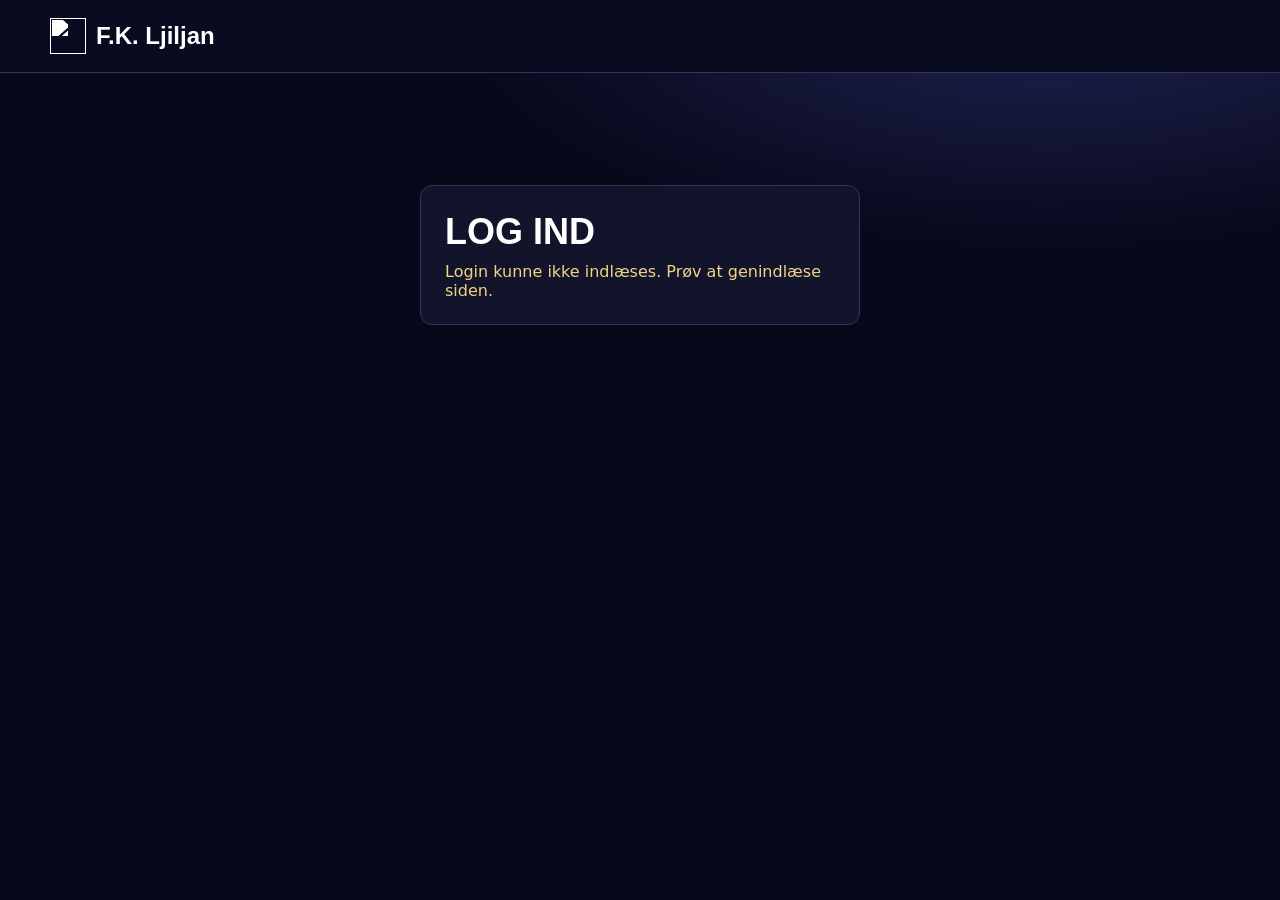
==== mine-tips/index.html @ 7f074f97 "Require email login for Tip Ljiljan Kamp" ====
<!doctype html>
<html lang="da">
<head>
<meta charset="utf-8">
<meta name="viewport" content="width=device-width,initial-scale=1">
<meta name="theme-color" content="#07081a">
<meta http-equiv="Content-Security-Policy" content="default-src 'self'; script-src 'self' blob: https://cdn.jsdelivr.net; style-src 'self' 'unsafe-inline' https://fonts.googleapis.com; font-src https://fonts.gstatic.com; img-src 'self' https://fkljiljan.dk; connect-src 'self' https://cwelrezhdpwwnnojatso.supabase.co; base-uri 'none'; object-src 'none'; form-action 'none'">
<title>Log ind · Tip Ljiljan Kamp</title>
<link rel="manifest" href="../app.webmanifest">
<link rel="preconnect" href="https://fonts.googleapis.com">
<link rel="preconnect" href="https://fonts.gstatic.com" crossorigin>
<link rel="stylesheet" href="https://fonts.googleapis.com/css2?family=Barlow:wght@400;600;700&amp;family=Barlow+Condensed:wght@700;800&amp;display=swap">
<link rel="stylesheet" href="../style.css?v=login">
<script src="https://cdn.jsdelivr.net/npm/@supabase/supabase-js@2.119.0/dist/umd/supabase.js" integrity="sha384-uteMfOloLDGt042uDz+xHGF3ym63/WQ6rFq7murQRG8Ih7QrXGEGNtWd8688sb4O" crossorigin="anonymous" defer></script>
<script src="../backend-config.js" defer></script>
<script src="../login.js" defer></script>
</head>
<body>
<div id="loginShell">
<header><div class="wrap"><div class="brand"><img class="brand-logo" src="../ljiljan-icon-192.png" width="36" height="36" alt=""><span>F.K. Ljiljan</span></div></div></header>
<main class="wrap">
<section class="panel auth-panel" aria-labelledby="loginTitle">
<h1 id="loginTitle">Log ind</h1>
<form id="emailForm" hidden>
<p class="sub">Få en engangskode til Tip Ljiljan Kamp på din e-mail.</p>
<label for="loginEmail" class="name">E-mail</label>
<input id="loginEmail" type="email" autocomplete="email" maxlength="254" required>
<button class="primary" type="submit">Send kode</button>
</form>
<form id="codeForm" hidden>
<p class="sub" id="codeDestination"></p>
<label for="loginCode" class="name">Engangskode</label>
<input id="loginCode" type="text" inputmode="numeric" autocomplete="one-time-code" pattern="[0-9]{6,10}" maxlength="10" required>
<button class="primary" type="submit">Log ind</button>
<button class="secondary auth-secondary" type="button" id="changeEmail">Brug en anden e-mail</button>
</form>
<form id="nicknameForm" hidden>
<p class="sub">Dit kaldenavn vises på ranglisten.</p>
<label for="loginNickname" class="name">Kaldenavn</label>
<input id="loginNickname" maxlength="40" autocomplete="nickname" required>
<label id="legacyOption" class="auth-checkbox" hidden><input type="checkbox" id="claimLegacy"><span id="legacyLabel"></span></label>
<button class="primary" type="submit">Åbn appen</button>
<button class="secondary auth-secondary" type="button" id="loginSignout">Log ud</button>
</form>
<p class="status" id="loginStatus" role="status">Indlæser login…</p>
</section>
</main>
</div>
<noscript><p class="wrap">Slå JavaScript til for at logge ind.</p></noscript>
</body>
</html>
---- style.css ----
:root {
  --navy: #07081a;
  --panel: #11142b;
  --panel-raised: #1b2040;
  --field: #0b0e23;
  --border: #303658;
  --control-border: #6673a3;
  --gold: #d4a62a;
  --gold-light: #f1d485;
  --blue: #b5c6ff;
  --muted: #c4c9dd;
  --display: "Barlow Condensed", "Arial Narrow", sans-serif;
  font-family: Barlow, system-ui, sans-serif;
  color: #fff;
  background: var(--navy);
  color-scheme: dark;
}

* { box-sizing: border-box; }
body {
  margin: 0;
  background: radial-gradient(ellipse at 82% 0, #202453 0, transparent 38rem);
}
a { color: var(--blue); text-underline-offset: .18em; }
a:hover { color: #fff; }
button, input, select { font: inherit; }
button { cursor: pointer; }
button:disabled { cursor: default; opacity: .6; }
:focus-visible { outline: 3px solid var(--gold-light); outline-offset: 3px; }

.wrap { width: min(1180px, calc(100% - 40px)); margin-inline: auto; }
header { background: #090b20; border-bottom: 1px solid var(--border); }
header .wrap {
  min-height: 72px;
  display: flex;
  justify-content: space-between;
  align-items: center;
  gap: 14px 24px;
}
.brand {
  display: flex;
  align-items: center;
  gap: 10px;
  flex: none;
  font: 800 1.5rem/1 var(--display);
  white-space: nowrap;
}
.brand-logo {
  display: block;
  width: 36px;
  height: 36px;
  object-fit: contain;
  filter: brightness(0) invert(1);
}
.site-tabs { display: flex; gap: 3px 10px; margin-left: auto; flex-wrap: wrap; }
.site-tabs a {
  padding: 9px 10px;
  color: #fff;
  border-radius: 5px;
  text-decoration: none;
  text-transform: uppercase;
  letter-spacing: .065em;
  font: 800 1rem/1.2 var(--display);
}
.site-tabs a:hover { background: var(--panel-raised); }
.site-tabs a[aria-current="page"] {
  color: var(--gold-light);
  background: #27243a;
  box-shadow: inset 0 -2px var(--gold);
}
main { padding: clamp(18px, 4vw, 40px) 0; }
footer {
  padding: 18px 0 25px;
  border-top: 1px solid var(--border);
}

.hero {
  position: relative;
  display: grid;
  grid-template-columns: minmax(0, 1fr) auto;
  align-items: center;
  gap: clamp(12px, 4vw, 42px);
  isolation: isolate;
  overflow: hidden;
  padding: clamp(24px, 5vw, 60px);
  border: 1px solid var(--border);
  border-radius: 14px;
  background: radial-gradient(ellipse at 86% 42%, #262f71, transparent 65%), #10122d;
}
.hero::after {
  content: "";
  position: absolute;
  inset: auto 0 0;
  height: 3px;
  background: linear-gradient(90deg, var(--gold) 0 18%, #4659a4 18% 70%, #151937 70%);
}
.home-hero {
  min-height: clamp(210px, 29vw, 330px);
  background:
    linear-gradient(103deg, #090b20 13%, #101438e8 45%, #10143855 100%),
    url("klub-optakt.jpg") center 52% / cover no-repeat,
    #131837;
}
.hero-copy { min-width: 0; }
.hero h1 {
  margin: .12em 0 .2em;
  color: #fff;
  font: 800 clamp(2.7rem, 7vw, 5.3rem)/.88 var(--display);
  text-transform: uppercase;
  overflow-wrap: anywhere;
}
.home-hero h1 { max-width: 9em; font-size: clamp(2.7rem, 8vw, 6.3rem); }
.hero p:last-child { max-width: 42ch; margin-bottom: 0; color: #f0f2ff; font-size: 1.1rem; }
.hero-logo {
  display: block;
  width: clamp(60px, 15vw, 155px);
  height: auto;
  filter: brightness(0) invert(1) drop-shadow(0 2px 10px #07081a);
}
.pitch {
  position: absolute;
  width: 360px;
  height: 235px;
  border: 2px solid #b4ceff28;
  right: -60px;
  top: 35px;
  transform: rotate(-19deg);
  z-index: -1;
}
.pitch::before { content: ""; position: absolute; inset: 0 50% 0 auto; border-left: 2px solid #b4ceff28; }
.pitch::after {
  content: "";
  position: absolute;
  left: 50%;
  top: 50%;
  width: 80px;
  height: 80px;
  border: 2px solid #b4ceff28;
  border-radius: 50%;
  transform: translate(-50%, -50%);
}
.kicker {
  color: var(--gold-light);
  font: 800 .95rem/1.2 var(--display);
  letter-spacing: .14em;
  text-transform: uppercase;
  margin: 0;
}
.result.bye-notice, #competition.winter-competition, .kicker.contest-kicker { color: #fff; }

.grid { display: grid; grid-template-columns: 1.15fr 1fr; gap: 18px; margin-top: 22px; }
.panel {
  border: 1px solid var(--border);
  border-radius: 12px;
  background: var(--panel);
  padding: clamp(16px, 3vw, 24px);
  min-width: 0;
}
.panel :is(h1, h2) {
  margin: 4px 0 12px;
  font: 800 clamp(1.65rem, 3vw, 2.25rem)/1 var(--display);
  text-transform: uppercase;
}
.sub, .help, footer { color: var(--muted); font-size: .95rem; line-height: 1.5; }
.tip-layout { align-items: start; }
#kamptip { border-top: 3px solid var(--gold); }
.tip-layout .schedule { margin-top: 0; }
.schedule ul { list-style: none; padding: 0; margin: 12px 0; }
.schedule details { margin-top: 18px; }
.schedule summary { cursor: pointer; }
.schedule h3 { margin: 16px 0 0; }
.schedule a { white-space: nowrap; }
.fixture {
  display: flex;
  align-items: center;
  justify-content: space-between;
  gap: 10px;
  padding: 11px 2px;
  border-bottom: 1px solid var(--border);
}
.fixture small { display: block; color: var(--muted); margin-top: 3px; }
.fixture button { flex-shrink: 0; }
.team-matchup {
  display: grid;
  grid-template-columns: minmax(0, 1fr) auto minmax(0, 1fr);
  gap: 12px;
  align-items: center;
  text-align: center;
}
.team-matchup .club {
  display: grid;
  justify-items: center;
  align-self: start;
  gap: 8px;
  font-size: clamp(1rem, 3vw, 1.35rem);
  overflow-wrap: anywhere;
}
.team-matchup img {
  width: 62px;
  height: 62px;
  object-fit: contain;
  padding: 6px;
  border-radius: 8px;
  background: var(--panel-raised);
}
.match-divider { color: var(--muted); font-size: 1rem; }
.archive-matchup, .archive-matchup .club { display: flex; align-items: center; gap: 6px; flex-wrap: wrap; }
.archive-matchup img { width: 22px; height: 22px; object-fit: contain; }

.score { display: grid; grid-template-columns: 1fr auto 1fr; align-items: end; gap: 12px; margin: 22px 0; }
.score label { text-align: center; font-weight: 700; font-size: .9rem; }
.score > span { padding-bottom: 14px; color: var(--muted); }
input, select {
  display: block;
  width: 100%;
  padding: 11px;
  margin-top: 7px;
  border: 1px solid var(--control-border);
  border-radius: 7px;
  background: var(--field);
  color: #fff;
}
input::placeholder { color: #adb4d1; opacity: 1; }
.score input { text-align: center; font: 800 1.75rem/1 var(--display); }
.name { display: block; font-weight: 700; }
.primary, .secondary {
  border: 1px solid var(--control-border);
  border-radius: 7px;
  padding: 9px 12px;
  font: 800 1rem/1.2 var(--display);
  letter-spacing: .045em;
  text-transform: uppercase;
}
.primary, .fixture button[aria-pressed="true"] {
  background: var(--gold);
  border-color: var(--gold);
  color: var(--navy);
}
.primary { width: 100%; margin-top: 15px; padding: 12px; }
.primary:hover:not(:disabled), .fixture button[aria-pressed="true"]:hover { background: var(--gold-light); }
.secondary:not([aria-pressed="true"]) { background: transparent; color: #fff; }
.secondary:not([aria-pressed="true"]):hover { background: var(--panel-raised); }
.status { min-height: 1.5em; color: var(--gold-light); margin: 12px 0 0; }
.result { color: var(--gold-light); font-weight: 700; }
#aliasStatus:empty { display: none; }
.auth-panel { max-width: 440px; margin: clamp(24px, 8vh, 90px) auto; }
.auth-secondary { width: 100%; margin-top: 10px; }
.auth-logout { flex: none; }
.auth-checkbox:not([hidden]) { display: flex; gap: 10px; align-items: flex-start; margin-top: 14px; }
.auth-checkbox input { width: auto; margin: 3px 0 0; accent-color: var(--gold); }

.player-tips { margin: 0 0 16px; padding: 13px; border: 1px solid var(--border); border-radius: 8px; }
.player-tips legend, .player-tips label { font-size: .9rem; font-weight: 700; }
.player-tips label { display: block; }
.player-tips label + label { margin-top: 12px; }
.player-picker { border: 1px solid var(--control-border); border-radius: 7px; background: var(--field); }
.player-picker + .player-picker { margin-top: 9px; }
.player-picker summary { cursor: pointer; padding: 10px 11px; font-weight: 700; }
.player-picker summary span { float: right; color: var(--muted); }
.player-options { max-height: 226px; overflow: auto; padding: 0 8px 8px; }
.player-tips .player-options label { display: flex; align-items: center; gap: 9px; min-height: 38px; padding: 4px 6px; margin: 0; }
.player-options input[type="checkbox"] { width: 17px; height: 17px; margin: 0; flex: none; accent-color: var(--gold); }
.player-options label > span { min-width: 0; overflow-wrap: anywhere; }
.player-position { margin-left: auto; text-align: right; color: var(--muted); font-weight: 400; }

.match-preview h3 { margin: 1rem 0 .4rem; font: 800 1.15rem/1.2 var(--display); text-transform: uppercase; }
.preview-results { list-style: none; padding: 0; margin: 0; }
.preview-result { display: grid; grid-template-columns: minmax(0, 1fr) auto; align-items: center; gap: .5rem; padding: .55rem 0; border-bottom: 1px solid var(--border); }
.preview-result span:first-child { overflow-wrap: anywhere; }
.preview-result small { display: block; color: var(--muted); margin-top: .18rem; }
.preview-score { color: var(--gold-light); background: var(--panel-raised); border-radius: 5px; padding: .2rem .45rem; font-weight: 700; text-align: center; max-width: 7rem; }

.ranking-panel, .season { margin-top: 22px; }
.ranking, .stats-table { width: 100%; border-collapse: collapse; }
.ranking { margin: 17px 0 13px; text-align: left; }
.ranking th, .ranking td, .stats-table th, .stats-table td { padding: 11px 9px; border-bottom: 1px solid var(--border); }
.ranking th, .stats-table thead th { color: var(--muted); font: 800 .95rem/1.2 var(--display); text-transform: uppercase; letter-spacing: .055em; }
.ranking td { overflow-wrap: anywhere; }
.ranking th:last-child, .ranking td:last-child { text-align: right; }
.ranking tr.mine { color: var(--gold-light); background: var(--panel-raised); }
.rules { display: flex; gap: 8px 16px; flex-wrap: wrap; color: var(--muted); font-size: .9rem; }
.rules b { color: #fff; }
.season label { display: block; font-weight: 700; margin-top: 12px; }
.season form { max-width: 450px; }
.prize-grid { display: grid; grid-template-columns: repeat(auto-fit, minmax(min(245px, 100%), 1fr)); gap: 14px; list-style: none; padding: 0; margin: 20px 0; }
.prize-tier { border-top: 2px solid var(--gold); }
.panel.prize-tier h2 { color: var(--gold-light); margin-top: 0; }
.prize-tier ul { margin: 0; padding-left: 1.2em; }
.prize-tier li + li { margin-top: 8px; }

.stats-panel { margin-top: 16px; }
.stats-scroll { overflow-x: auto; }
.stats-table th, .stats-table td { text-align: right; white-space: nowrap; }
.stats-table th:nth-child(2), .stats-table .stats-position { text-align: left; }
.stats-table tbody th { font-weight: 600; }
.stats-table tbody tr:last-child > * { border-bottom: 0; }
.history-player { padding: 0; border: 0; background: transparent; color: var(--blue); font-weight: inherit; text-align: left; text-decoration: underline; text-underline-offset: 3px; }
.history-dialog { width: min(920px, calc(100% - 28px)); max-height: calc(100% - 32px); color: inherit; }
.history-dialog::backdrop { background: #030414cc; }
.history-heading { display: flex; align-items: flex-start; justify-content: space-between; gap: 14px; margin-bottom: 12px; }
.history-heading h2 { margin-bottom: 0; }
.history-table :is(th, td):nth-child(-n + 2) { text-align: left; }
.history-table .history-total { background: var(--panel-raised); font-weight: 700; }
.history-player-title { display: flex; align-items: center; gap: .75rem; }
#historyPortrait:empty, .stats-portrait[hidden] { display: none; }
.stats-portrait { display: block; width: 56px; height: 56px; object-fit: cover; object-position: center 30%; border-radius: 50%; }

#mine-tips { margin-block-start: 1rem; }
#mine-tips section + section { border-top: 1px solid var(--border); padding-top: 16px; margin-top: 16px; }
.my-tips-list { display: grid; gap: .75rem; padding: 0; list-style: none; }
.my-tips-list:empty { display: none; }
.my-tips-list li { padding-block: .5rem; overflow-wrap: anywhere; }

@media (min-width: 691px) and (max-width: 1049px) {
  .tip-layout { grid-template-areas: "schedule tip" "preview tip"; }
  .tip-layout .schedule { grid-area: schedule; }
  .tip-layout #kamptip { grid-area: tip; }
  .match-preview { grid-area: preview; }
}
@media (min-width: 1050px) {
  .tip-layout { grid-template-columns: minmax(0, 1fr) minmax(0, 1.3fr) minmax(0, 1fr); }
}
@media (max-width: 690px) {
  .wrap { width: calc(100% - 32px); }
  header .wrap { flex-wrap: wrap; padding-block: 12px 8px; gap: 8px; }
  .site-tabs { width: 100%; margin: 0; gap: 2px 4px; }
  .site-tabs a { padding: 8px; }
  .grid { grid-template-columns: 1fr; }
  .pitch { right: -185px; }
}
@media (max-width: 430px) {
  .hero { padding: 22px 16px; }
  .hero h1, .home-hero h1 { font-size: clamp(2.2rem, 9vw, 3rem); }
  .hero p:last-child { font-size: 1rem; }
}
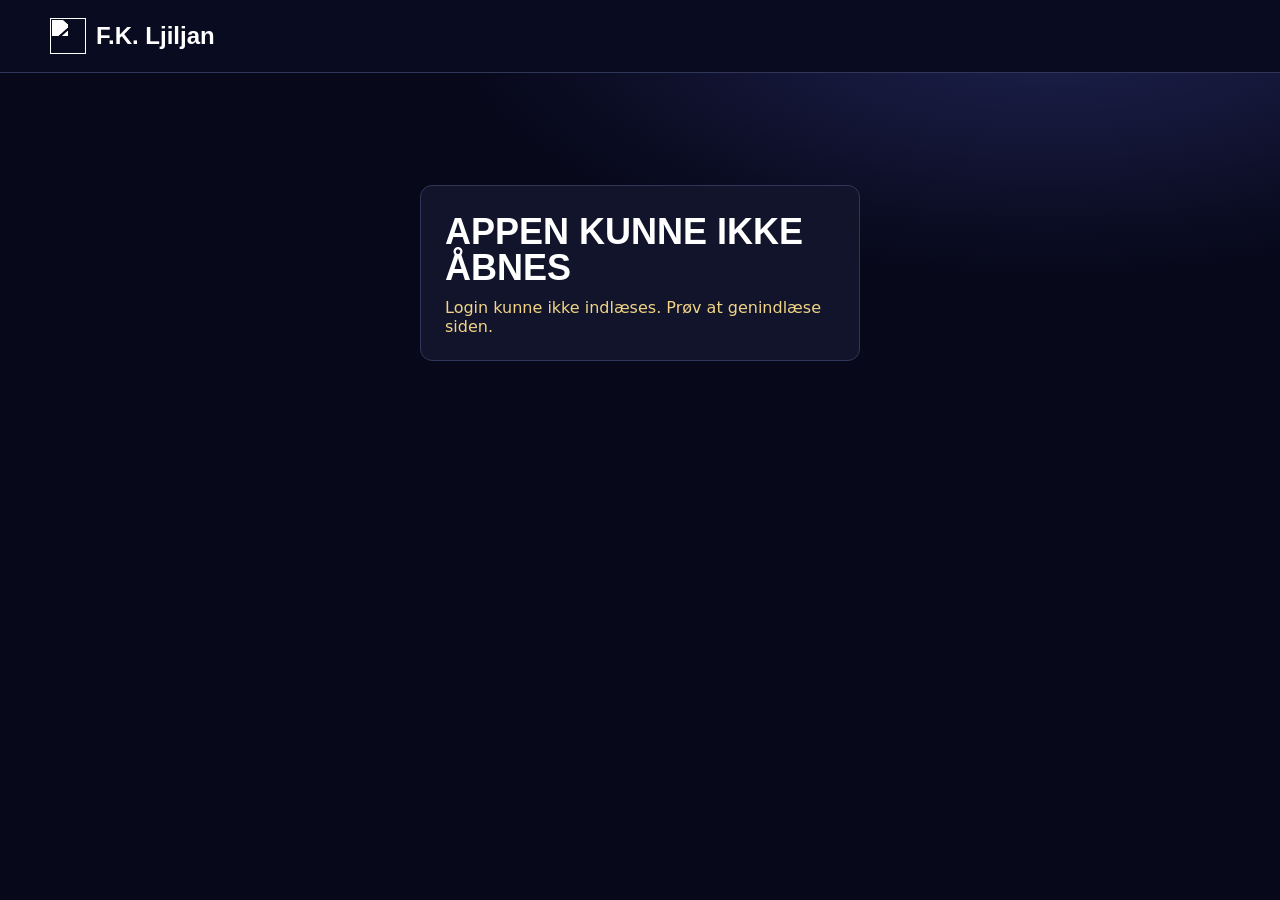
==== commit 59618156: "Keep the login panel hidden during signed-in navigation" ====
--- a/mine-tips/index.html
+++ b/mine-tips/index.html
@@ -5,21 +5,21 @@
 <meta name="viewport" content="width=device-width,initial-scale=1">
 <meta name="theme-color" content="#07081a">
 <meta http-equiv="Content-Security-Policy" content="default-src 'self'; script-src 'self' blob: https://cdn.jsdelivr.net; style-src 'self' 'unsafe-inline' https://fonts.googleapis.com; font-src https://fonts.gstatic.com; img-src 'self' https://fkljiljan.dk; connect-src 'self' https://cwelrezhdpwwnnojatso.supabase.co; base-uri 'none'; object-src 'none'; form-action 'none'">
-<title>Log ind · Tip Ljiljan Kamp</title>
+<title>Tip Ljiljan Kamp</title>
 <link rel="manifest" href="../app.webmanifest">
 <link rel="preconnect" href="https://fonts.googleapis.com">
 <link rel="preconnect" href="https://fonts.gstatic.com" crossorigin>
 <link rel="stylesheet" href="https://fonts.googleapis.com/css2?family=Barlow:wght@400;600;700&amp;family=Barlow+Condensed:wght@700;800&amp;display=swap">
-<link rel="stylesheet" href="../style.css?v=login">
+<link rel="stylesheet" href="../style.css?v=kampstatistik3">
 <script src="https://cdn.jsdelivr.net/npm/@supabase/supabase-js@2.119.0/dist/umd/supabase.js" integrity="sha384-uteMfOloLDGt042uDz+xHGF3ym63/WQ6rFq7murQRG8Ih7QrXGEGNtWd8688sb4O" crossorigin="anonymous" defer></script>
 <script src="../backend-config.js" defer></script>
-<script src="../login.js" defer></script>
+<script src="../login.js?v=faneskift" defer></script>
 </head>
 <body>
 <div id="loginShell">
 <header><div class="wrap"><div class="brand"><img class="brand-logo" src="../ljiljan-icon-192.png" width="36" height="36" alt=""><span>F.K. Ljiljan</span></div></div></header>
 <main class="wrap">
-<section class="panel auth-panel" aria-labelledby="loginTitle">
+<section class="panel auth-panel" id="loginPanel" aria-labelledby="loginTitle" hidden>
 <h1 id="loginTitle">Log ind</h1>
 <form id="emailForm" hidden>
 <p class="sub">Få en engangskode til Tip Ljiljan Kamp på din e-mail.</p>
@@ -42,7 +42,7 @@
 <button class="primary" type="submit">Åbn appen</button>
 <button class="secondary auth-secondary" type="button" id="loginSignout">Log ud</button>
 </form>
-<p class="status" id="loginStatus" role="status">Indlæser login…</p>
+<p class="status" id="loginStatus" role="status"></p>
 </section>
 </main>
 </div>
--- a/style.css
+++ b/style.css
@@ -265,8 +265,11 @@
 
 .match-preview h3 { margin: 1rem 0 .4rem; font: 800 1.15rem/1.2 var(--display); text-transform: uppercase; }
 .preview-results { list-style: none; padding: 0; margin: 0; }
-.preview-result { display: grid; grid-template-columns: minmax(0, 1fr) auto; align-items: center; gap: .5rem; padding: .55rem 0; border-bottom: 1px solid var(--border); }
-.preview-result span:first-child { overflow-wrap: anywhere; }
+.preview-result { border-bottom: 1px solid var(--border); }
+.preview-link { display: grid; grid-template-columns: minmax(0, 1fr) auto; align-items: center; gap: .5rem; padding: .55rem 0; color: inherit; text-decoration: none; }
+.preview-link > span:first-child { overflow-wrap: anywhere; }
+.preview-link:hover, .preview-link:focus-visible { text-decoration: underline; }
+.preview-link-arrow { display: none; }
 .preview-result small { display: block; color: var(--muted); margin-top: .18rem; }
 .preview-score { color: var(--gold-light); background: var(--panel-raised); border-radius: 5px; padding: .2rem .45rem; font-weight: 700; text-align: center; max-width: 7rem; }
 
